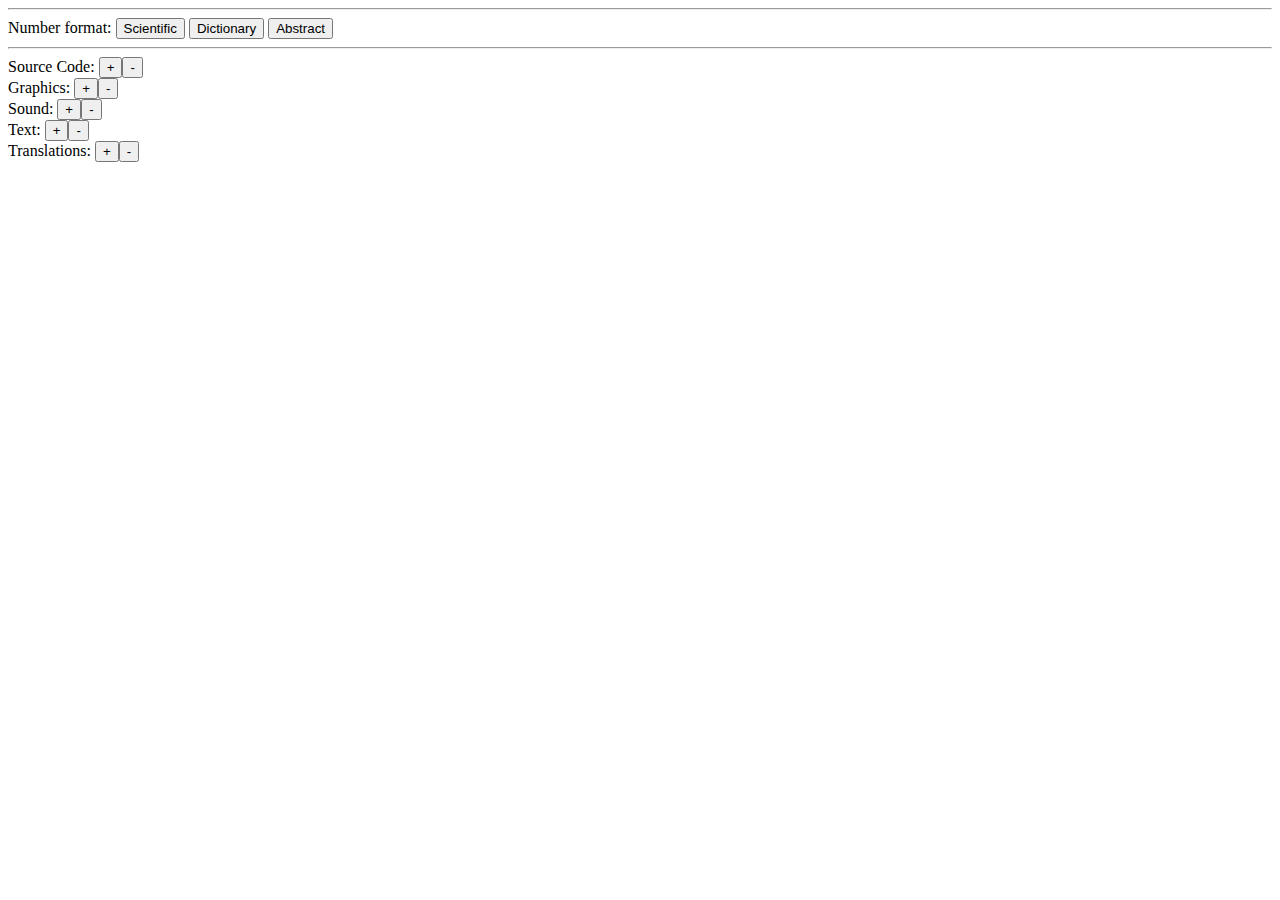
==== src/index.html @ fb4429cf "Refactored UI wiring and connected all the buttons Changed default formatter to be Dictionary Format" ====
<!DOCTYPE html>
<html>
<head>
    <title>Incremental Engine</title>
</head>
<body>    
    <div id="content">
    </div>
    <hr/>
    <div id="buttons">
        Number format: 
        <button id="formatScientific">Scientific</button>
        <button id="formatDictionary">Dictionary</button>
        <button id="formatAbstract">Abstract</button>
        <hr/>
        Source Code: <button id="SC+" data-entity="Source Code" data-incrementBy="10">+</button><button id="SC-" data-entity="Source Code" data-incrementBy="-10">-</button><br/> 
        Graphics: <button id="Graphics+" data-entity="Graphics" data-incrementBy="2">+</button><button id="Graphics-" data-entity="Graphics" data-incrementBy="-2">-</button><br/>
        Sound: <button id="Sound+" data-entity="Sound" data-incrementBy="1">+</button><button id="Sound-" data-entity="Sound" data-incrementBy="-1">-</button><br/>
        Text: <button id="Text+" data-entity="Text" data-incrementBy="1">+</button><button id="Text-" data-entity="Text" data-incrementBy="-1">-</button><br/>
        Translations: <button id="Translations+" data-entity="Translations" data-incrementBy="0.1">+</button><button id="Translations-" data-entity="Translations" data-incrementBy="-0.1">-</button><br/>
    </div>
    <script type="module" src="js/game.js"></script>
    <script type="module" src="js/engine.js"></script>
</body>
</html>
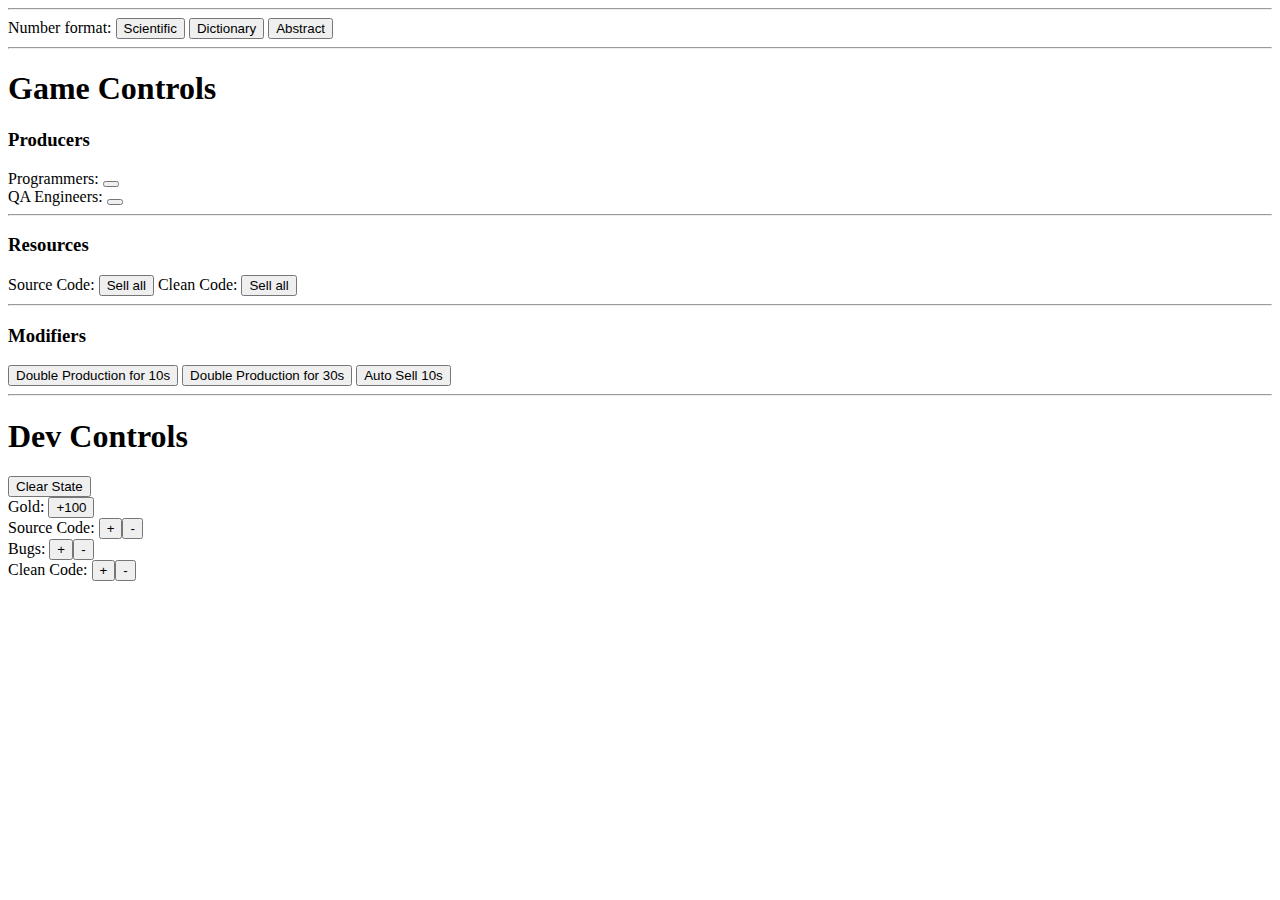
==== commit de9f7cce: "Merge pull request #1 from carribus/v0.02" ====
--- a/src/index.html
+++ b/src/index.html
@@ -13,11 +13,28 @@
         <button id="formatDictionary">Dictionary</button>
         <button id="formatAbstract">Abstract</button>
         <hr/>
-        Source Code: <button id="SC+" data-entity="Source Code" data-incrementBy="10">+</button><button id="SC-" data-entity="Source Code" data-incrementBy="-10">-</button><br/> 
-        Graphics: <button id="Graphics+" data-entity="Graphics" data-incrementBy="2">+</button><button id="Graphics-" data-entity="Graphics" data-incrementBy="-2">-</button><br/>
-        Sound: <button id="Sound+" data-entity="Sound" data-incrementBy="1">+</button><button id="Sound-" data-entity="Sound" data-incrementBy="-1">-</button><br/>
-        Text: <button id="Text+" data-entity="Text" data-incrementBy="1">+</button><button id="Text-" data-entity="Text" data-incrementBy="-1">-</button><br/>
-        Translations: <button id="Translations+" data-entity="Translations" data-incrementBy="0.1">+</button><button id="Translations-" data-entity="Translations" data-incrementBy="-0.1">-</button><br/>
+        <h1>Game Controls</h1>
+        <h3>Producers</h3>
+        Programmers: <button id="BuyProgrammer1" data-producer="Programmer"></button>
+        <br/>
+        QA Engineers: <button id="BuyQA1" data-producer="QA Engineer"></button>
+        <hr/>
+        <h3>Resources</h3>
+        Source Code: <button id="SellSourceCodeAll" data-resource="Source Code">Sell all</button>
+        Clean Code: <button id="SellCleanCodeAll" data-resource="Clean Code">Sell all</button>
+        <hr/>
+        <h3>Modifiers</h3>
+        <button id="Mod_DoubleProduction10s" data-modifier="DoubleProd" data-params="10">Double Production for 10s</button>
+        <button id="Mod_DoubleProduction30s" data-modifier="DoubleProd" data-params="30">Double Production for 30s</button>
+        <button id="Mod_AutoSell60s" data-modifier="AutoSell" data-params="10">Auto Sell 10s</button>
+
+        <hr/>
+        <h1>Dev Controls</h1>
+        <button id="clearstate">Clear State</button><br/>
+        Gold: <button id="gold+" data-currency="gold" data-incrementBy="100">+100</button><br/>
+        Source Code: <button id="SC+" data-entity="Source Code" data-incrementBy="1">+</button><button id="SC-" data-entity="Source Code" data-incrementBy="-1">-</button><br/> 
+        Bugs: <button id="Bugs+" data-entity="Bugs" data-incrementBy="10">+</button><button id="Bugs-" data-entity="Bugs" data-incrementBy="-10">-</button><br/>
+        Clean Code: <button id="Clean Code+" data-entity="Clean Code" data-incrementBy="1">+</button><button id="CleanCode-" data-entity="Clean Code" data-incrementBy="-1">-</button><br/>
     </div>
     <script type="module" src="js/game.js"></script>
     <script type="module" src="js/engine.js"></script>
